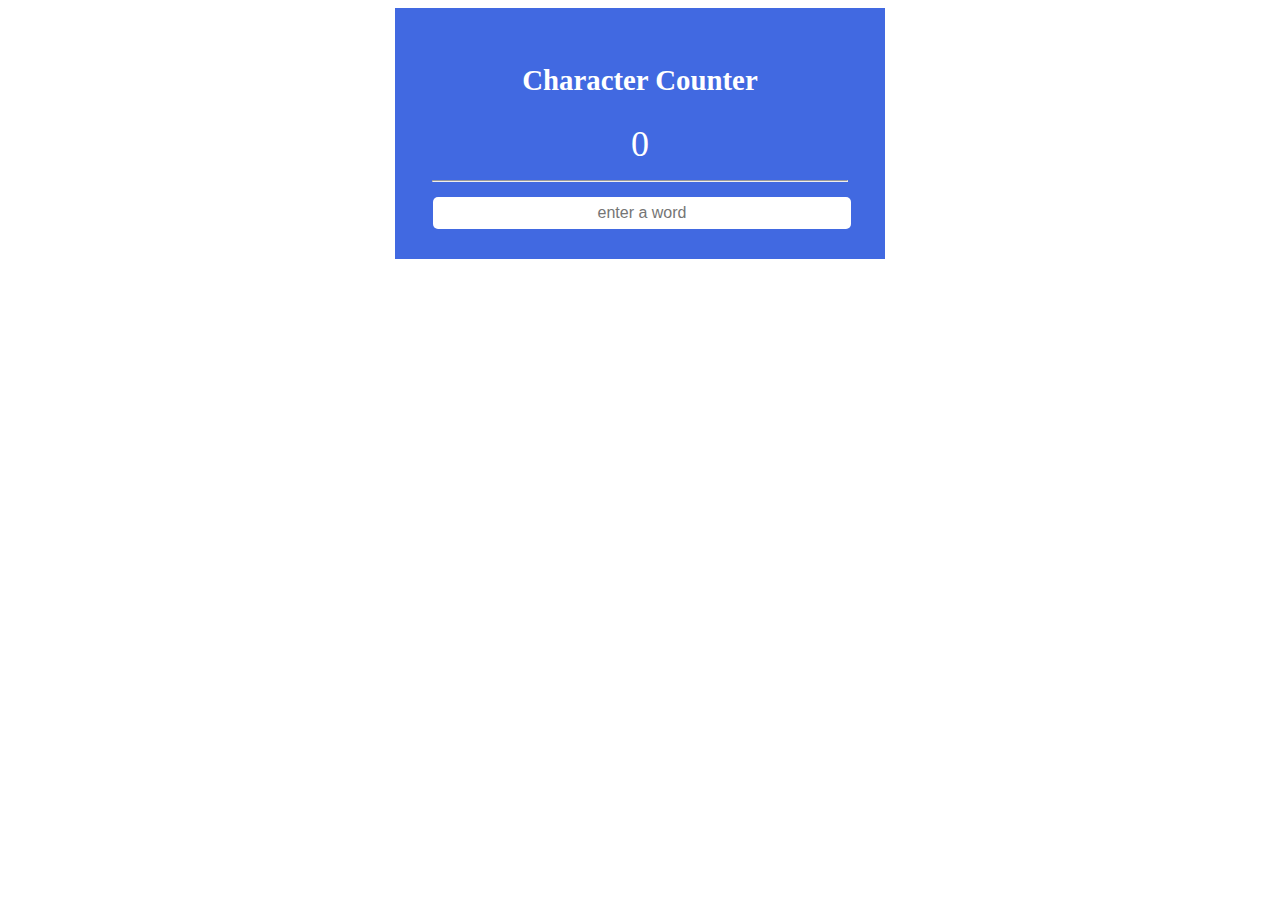
==== 100daysJsChallenge/characterCount/index.html @ abe5100c "added another day project" ====
<!DOCTYPE html>
<html lang="en">
  <head>
    <meta charset="UTF-8" />
    <meta http-equiv="X-UA-Compatible" content="IE=edge" />
    <meta name="viewport" content="width=device-width, initial-scale=1.0" />
    <title>Character Counter</title>
    <link rel="stylesheet" href="./static/style.css" />
  </head>
  <body>
    <main id="mainContainer">
      <div id="appHeader"><h2>Character Counter</h2></div>
      <p id="counterDiv">0</p>
      <div><hr /></div>
      <div id="inputDiv">
        <input id="inputText" type="text" placeholder="enter a word" />
      </div>

     
    </main>

    <script src="./static/app.js"></script>
  </body>
</html>
---- 100daysJsChallenge/characterCount/static/style.css ----
#mainContainer {
  width: 460px;
  /* border: #ff4500 2px solid; */
  margin: auto;
  background-color: royalblue;
  padding: 30px 15px;
}

#mainContainer > #appHeader {
  color: white;
  text-align: center;
  font-size: larger;
  padding: 2px;
}

#mainContainer > p {
  margin: 0;
  font-size: 36px;
  text-align: center;
  color: white;
}

main div hr {
  width: 90%;
  margin: 15px auto;
}

#mainContainer > #inputDiv {
  width: 90%;
  margin: auto;
  /* border: 2px red solid; */
}

#mainContainer > #inputDiv > input {
  margin: auto;
  padding: 0 10;
  width: 100%;
  display: inline;
  border: 0;
  height: 30px;
  font-size: 16px;
  text-align: center;
  border-radius: 5px;
}
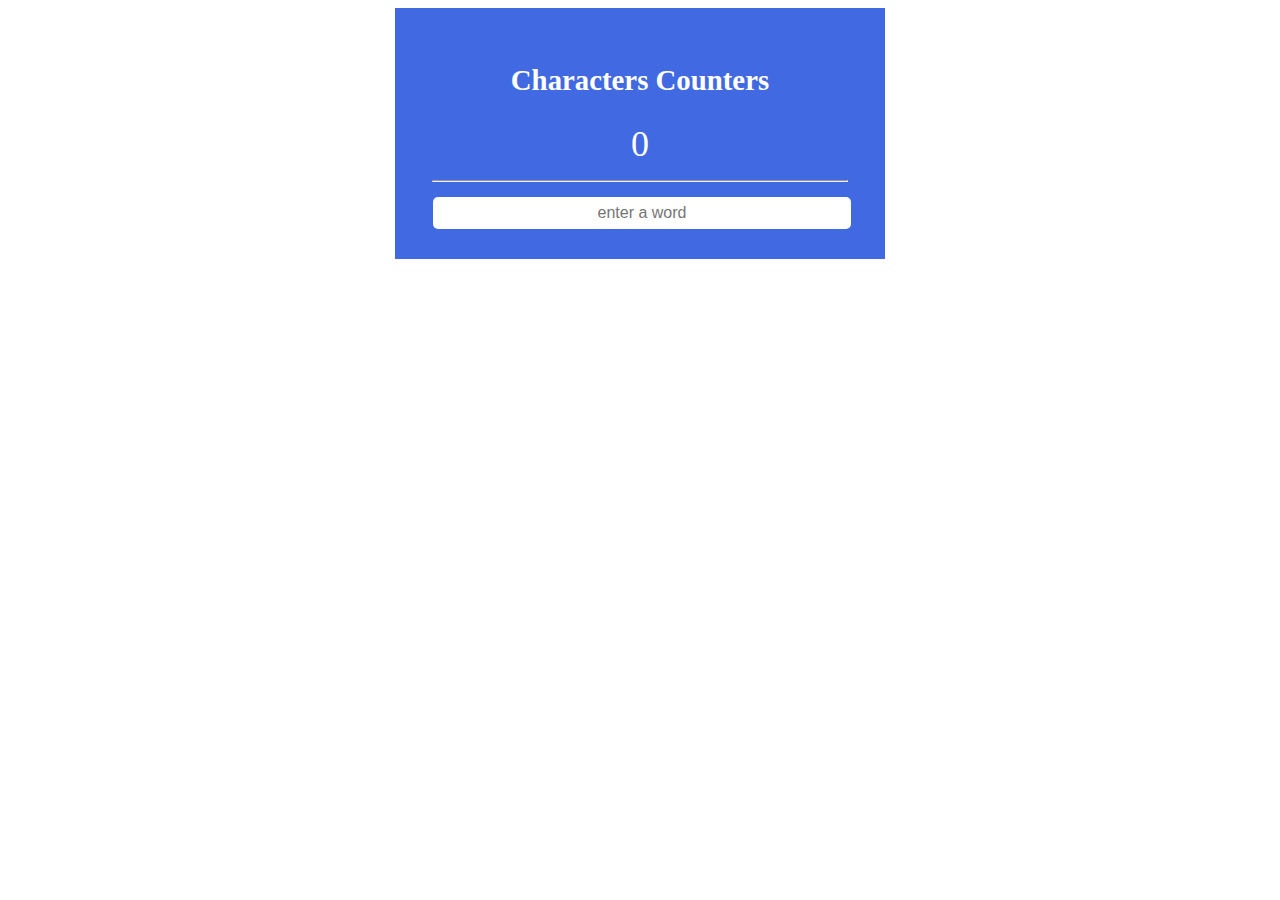
==== commit 9abdf61a: "updated 'character" to "characters"'" ====
--- a/100daysJsChallenge/characterCount/index.html
+++ b/100daysJsChallenge/characterCount/index.html
@@ -9,7 +9,7 @@
   </head>
   <body>
     <main id="mainContainer">
-      <div id="appHeader"><h2>Character Counter</h2></div>
+      <div id="appHeader"><h2>Characters Counters</h2></div>
       <p id="counterDiv">0</p>
       <div><hr /></div>
       <div id="inputDiv">
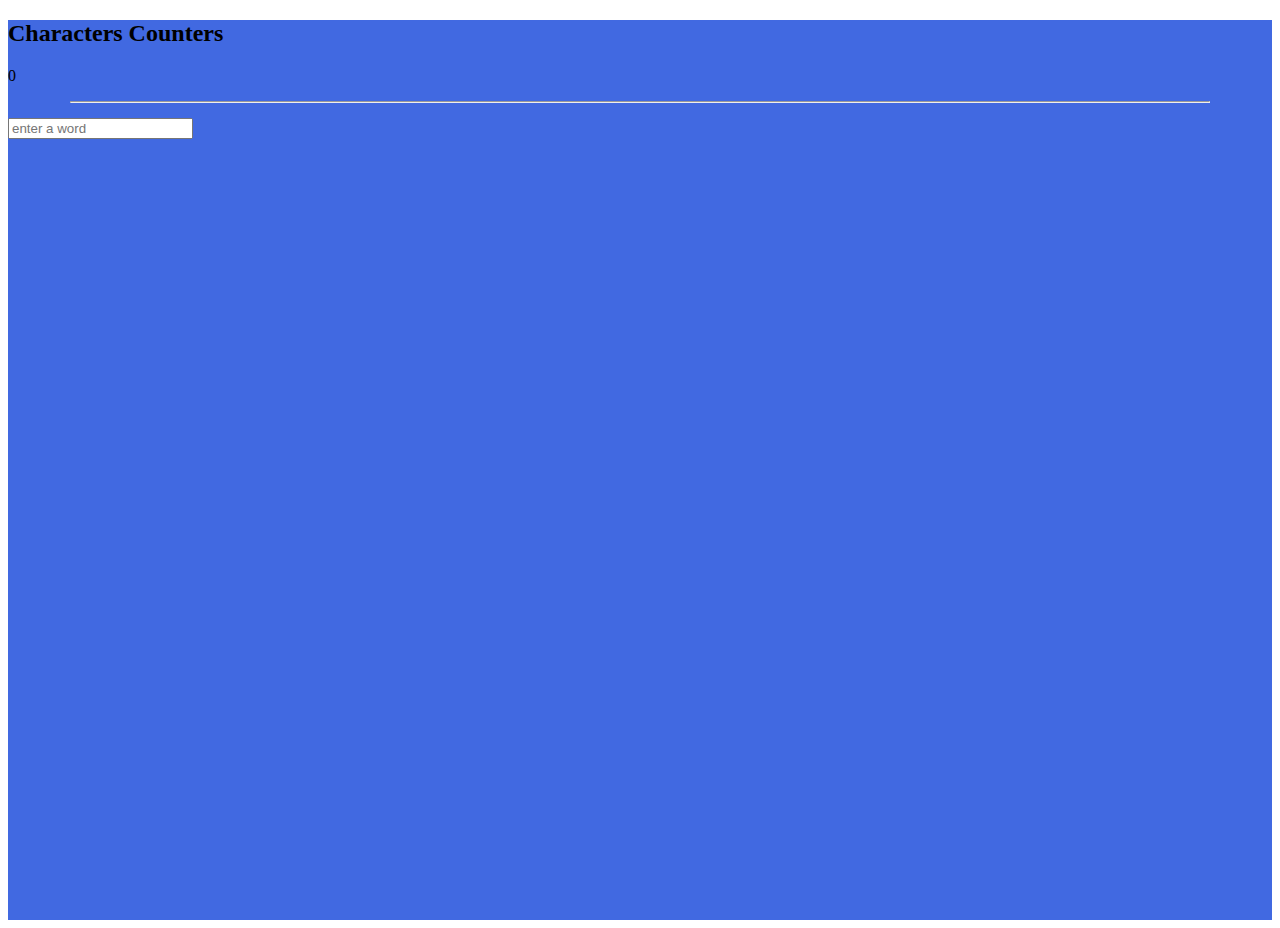
==== commit cdb08a02: "created and updated the .mainContainer class in CSS to center the div" ====
--- a/100daysJsChallenge/characterCount/index.html
+++ b/100daysJsChallenge/characterCount/index.html
@@ -9,6 +9,7 @@
   </head>
   <body>
     <main id="mainContainer">
+      <div class="maincContainer">
       <div id="appHeader"><h2>Characters Counters</h2></div>
       <p id="counterDiv">0</p>
       <div><hr /></div>
@@ -16,7 +17,7 @@
         <input id="inputText" type="text" placeholder="enter a word" />
       </div>
 
-     
+    </div>
     </main>
 
     <script src="./static/app.js"></script>
--- a/100daysJsChallenge/characterCount/static/style.css
+++ b/100daysJsChallenge/characterCount/static/style.css
@@ -1,9 +1,25 @@
 #mainContainer {
-  width: 460px;
-  /* border: #ff4500 2px solid; */
+  background-color: royalblue;
+  height: 100vh;
+  /* border: #ff4500 2px solid;
+  max-width: 900px;
   margin: auto;
-  background-color: royalblue;
-  padding: 30px 15px;
+   padding: 30px 15px;
+  justify-content: center;
+  align-items: center;
+    */
+}
+
+.mainContainer{
+  display: flex;
+  margin: 0, auto;
+  padding: 0, 20;
+  max-width: 100px;
+  justify-content: center;
+  align-items: center;
+  height: 100vh; 
+  border: #ff4500 2px solid;
+
 }
 
 #mainContainer > #appHeader {
